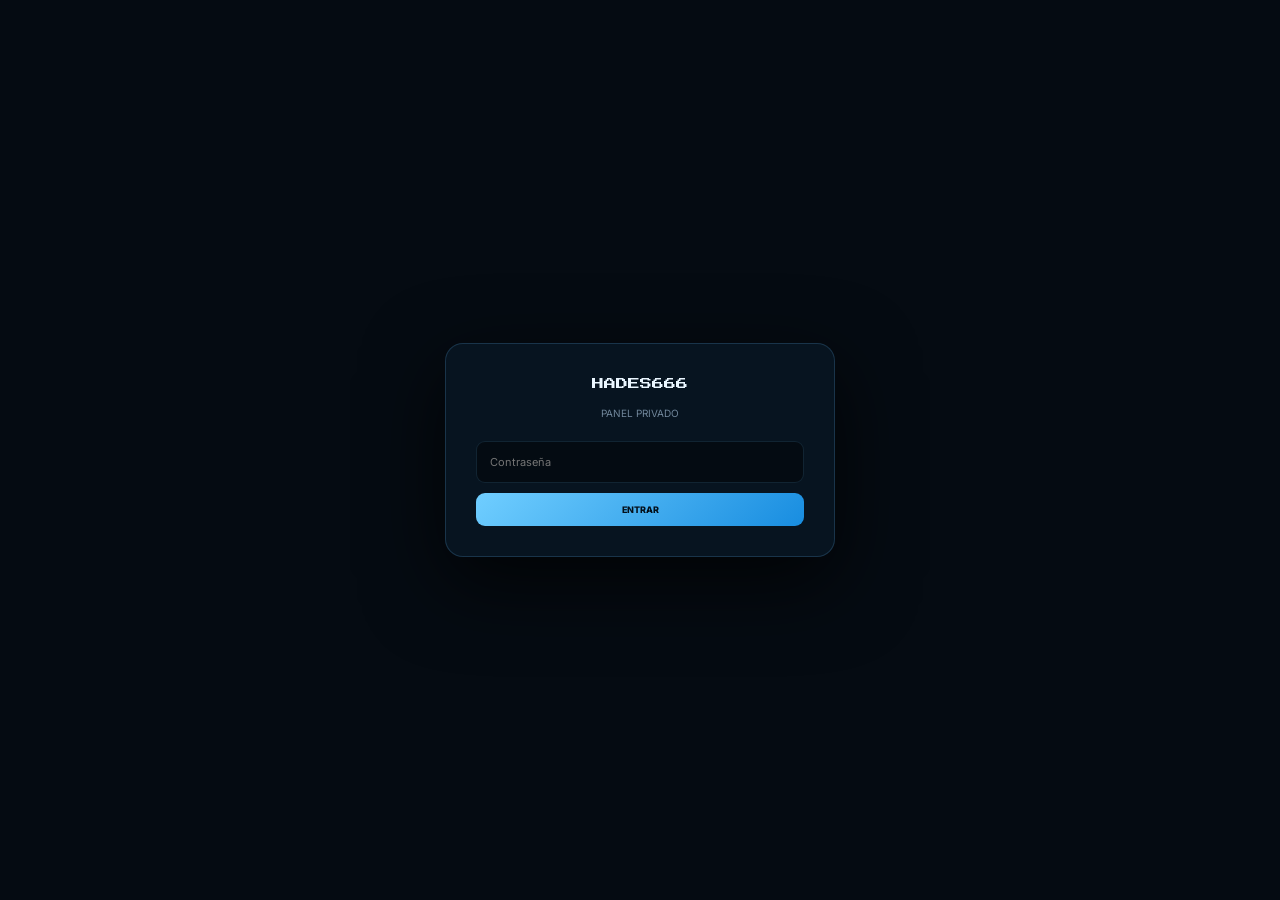
==== admin.html @ d3cada95 "Add files via upload" ====
<!doctype html><html lang="es"><head><meta charset="utf-8"><meta name="viewport" content="width=device-width,initial-scale=1"><title>HADES666 — Configuración</title><link href="https://fonts.googleapis.com/css2?family=Inter:wght@400;500;600;700;800&family=Press+Start+2P&display=swap" rel="stylesheet"><style>
*{box-sizing:border-box}body{margin:0;background:#050b12;color:#eaf6ff;font-family:Inter,sans-serif}body:before{content:"";position:fixed;inset:0;z-index:-1;background:radial-gradient(circle at 80% 0,#168ee328,transparent 35%),linear-gradient(#fff1 1px,transparent 1px),linear-gradient(90deg,#fff1 1px,transparent 1px);background-size:auto,60px 60px}.wrap{width:min(1100px,calc(100% - 24px));margin:auto;padding:15px 0 70px}.top{position:sticky;top:10px;z-index:5;display:flex;align-items:center;justify-content:space-between;gap:12px;padding:14px;border:1px solid #64bfff20;background:#07111beF;backdrop-filter:blur(18px);border-radius:16px}.top h1{font:10px "Press Start 2P";margin:0;line-height:1.8}.top small{color:#70869a;font-size:9px}.actions{display:flex;gap:6px;flex-wrap:wrap}button,a{font:800 9px Inter;padding:11px 12px;border-radius:9px;border:1px solid #6dbfff22;background:#0a1c2d;color:#dcefff;text-decoration:none;cursor:pointer}button.save{background:linear-gradient(135deg,#70ceff,#188de0);color:#04101b;border:0}.grid{display:grid;grid-template-columns:1fr 1fr;gap:12px;margin-top:12px}.panel{padding:20px;border:1px solid #6dbfff16;background:#081522e8;border-radius:16px}.full{grid-column:1/-1}.panel h2{font:10px "Press Start 2P";line-height:1.8;margin:0 0 5px}.panel>p{font-size:9px;color:#6f8498;margin:0 0 15px}.fields{display:grid;gap:9px}.row{display:grid;grid-template-columns:1fr 1fr;gap:8px}.field label{display:block;color:#7890a5;font-size:8px;font-weight:800;margin-bottom:4px}.field input,.field textarea{width:100%;border:1px solid #6dbfff18;background:#040b12;color:#e9f5ff;padding:10px;border-radius:8px;outline:0;font:10px Inter}.field textarea{min-height:80px;resize:vertical}.field input:focus,.field textarea:focus{border-color:#59baff66}.items{display:grid;gap:8px}.item{border:1px solid #6dbfff14;background:#050e18;padding:12px;border-radius:11px}.itemhead{display:flex;justify-content:space-between;align-items:center;margin-bottom:8px}.itemhead b{font:7px "Press Start 2P";color:#6cc5ff}.danger{background:#32141a;color:#ff9fa8;border-color:#ff687522}.hint{font-size:9px;line-height:1.7;color:#71869a}.toast{position:fixed;bottom:18px;right:18px;padding:12px 15px;border-radius:10px;background:#0d273d;border:1px solid #63bfff35;font-size:10px;opacity:0;transform:translateY(10px);transition:.25s}.toast.show{opacity:1;transform:none}@media(max-width:750px){.grid{grid-template-columns:1fr}.full{grid-column:auto}.row{grid-template-columns:1fr}.top{position:relative;display:block}.actions{margin-top:10px}}
</style></head><body>
<div id="login" style="position:fixed;inset:0;z-index:9999;display:flex;align-items:center;justify-content:center;padding:20px;background:#050b12;">
  <div style="width:min(390px,100%);padding:30px;border:1px solid #64bfff30;background:#081522f5;border-radius:18px;box-shadow:0 25px 80px #000b;text-align:center">
    <div style="font:12px 'Press Start 2P';color:#eaf6ff;line-height:1.8">HADES666</div>
    <div style="font-size:10px;color:#70869a;margin:12px 0 22px">PANEL PRIVADO</div>
    <input id="password" type="password" autocomplete="current-password" placeholder="Contraseña"
      style="width:100%;border:1px solid #6dbfff22;background:#040b12;color:#e9f5ff;padding:13px;border-radius:9px;outline:0;font:11px Inter">
    <button id="loginBtn" class="save" style="width:100%;margin-top:10px">ENTRAR</button>
    <div id="loginError" style="display:none;color:#ff9fa8;font-size:9px;margin-top:10px">Contraseña incorrecta.</div>
  </div>
</div>
<div id="panel" style="display:none"><div class="wrap"><div class="top"><div><h1>HADES666 // CONTROL PANEL</h1><small>Edita tu portfolio sin tocar index.html.</small></div><div class="actions"><a href="index.html">VER PORTFOLIO</a><button class="save" id="save">GUARDAR</button><button id="download">DESCARGAR CONFIG</button><label><button type="button" onclick="document.getElementById('file').click()">IMPORTAR</button><input id="file" type="file" accept=".json" hidden></label><button id="reset">RESTAURAR</button></div></div>
<div class="grid">
<section class="panel"><h2>IDENTIDAD</h2><p>Datos principales y logo.</p><div class="fields">
<div class="row"><div class="field"><label>NOMBRE</label><input data-p="brand.name"></div><div class="field"><label>ROL</label><input data-p="brand.role"></div></div>
<div class="field"><label>LOGO URL</label><input data-p="brand.logo"></div><div class="row"><div class="field"><label>NOMBRE PERFIL</label><input data-p="brand.profileName"></div><div class="field"><label>ROL PERFIL</label><input data-p="brand.profileRole"></div></div>
<div class="row"><div class="field"><label>EXPERIENCIA</label><input data-p="brand.experience"></div><div class="field"><label>DISPONIBILIDAD</label><input data-p="brand.availability"></div></div><div class="field"><label>UBICACIÓN</label><input data-p="brand.location"></div><div class="field"><label>TAGS (SEPARADOS POR COMAS)</label><input id="tagsInput"></div></div></section>
<section class="panel"><h2>INICIO</h2><p>La primera sección del portfolio.</p><div class="fields"><div class="field"><label>ETIQUETA</label><input data-p="hero.eyebrow"></div><div class="field"><label>TÍTULO</label><textarea data-p="hero.title"></textarea></div><div class="field"><label>DESCRIPCIÓN</label><textarea data-p="hero.text"></textarea></div><div class="row"><div class="field"><label>BOTÓN 1</label><input data-p="hero.primary"></div><div class="field"><label>BOTÓN 2</label><input data-p="hero.secondary"></div></div></div></section>
<section class="panel"><h2>PRESENTACIÓN</h2><p>Tu presentación profesional.</p><div class="fields"><div class="field"><label>TÍTULO</label><input data-p="presentation.title"></div><div class="field"><label>TEXTO</label><textarea data-p="presentation.text"></textarea></div><div class="field"><label>FRASE</label><textarea data-p="presentation.quote"></textarea></div><div class="field"><label>AUTOR</label><input data-p="presentation.quoteBy"></div></div></section>
<section class="panel"><h2>SOBRE MÍ</h2><p>Descripción y puntos.</p><div class="fields"><div class="field"><label>TÍTULO</label><input data-p="about.title"></div><div class="field"><label>TEXTO</label><textarea data-p="about.text"></textarea></div><div id="points" class="items"></div><button id="addPoint">+ PUNTO</button></div></section>
<section class="panel full"><h2>QUÉ HAGO</h2><p>Funciones del Manager.</p><div id="services" class="items"></div><button id="addService">+ FUNCIÓN</button></section>
<section class="panel full"><h2>ESTADÍSTICAS</h2><p>Datos que aparecen en tu portfolio.</p><div id="stats" class="items"></div><button id="addStat">+ ESTADÍSTICA</button></section>
<section class="panel full"><h2>PROYECTOS</h2><p>Agrega o elimina proyectos.</p><div id="projects" class="items"></div><button id="addProject">+ PROYECTO</button></section>
<section class="panel full"><h2>PROCESO</h2><p>Etapas de trabajo.</p><div id="process" class="items"></div><button id="addProcess">+ PASO</button></section>
<section class="panel full"><h2>REFERENCIAS</h2><p>Testimonios.</p><div id="testimonials" class="items"></div><button id="addTestimonial">+ REFERENCIA</button></section>
<section class="panel"><h2>CONTACTO</h2><p>Enlaces.</p><div class="fields"><div class="field"><label>TÍTULO</label><input data-p="contact.title"></div><div class="field"><label>TEXTO</label><textarea data-p="contact.text"></textarea></div><div class="field"><label>DISCORD</label><input data-p="contact.discord"></div><div class="field"><label>EMAIL</label><input data-p="contact.email"></div></div></section>
<section class="panel"><h2>COLORES</h2><p>Azul principal.</p><div class="fields"><div class="field"><label>AZUL</label><input data-p="colors.accent"></div><div class="hint">Guardar conserva los cambios en este navegador. <b>Descargar Config</b> crea un archivo config.js para subirlo a GitHub y publicar los cambios para todos.</div></div></section>
</div></div></div><div class="toast" id="toast"></div>
<script src="config.js"></script><script src="admin.js"></script></body></html>
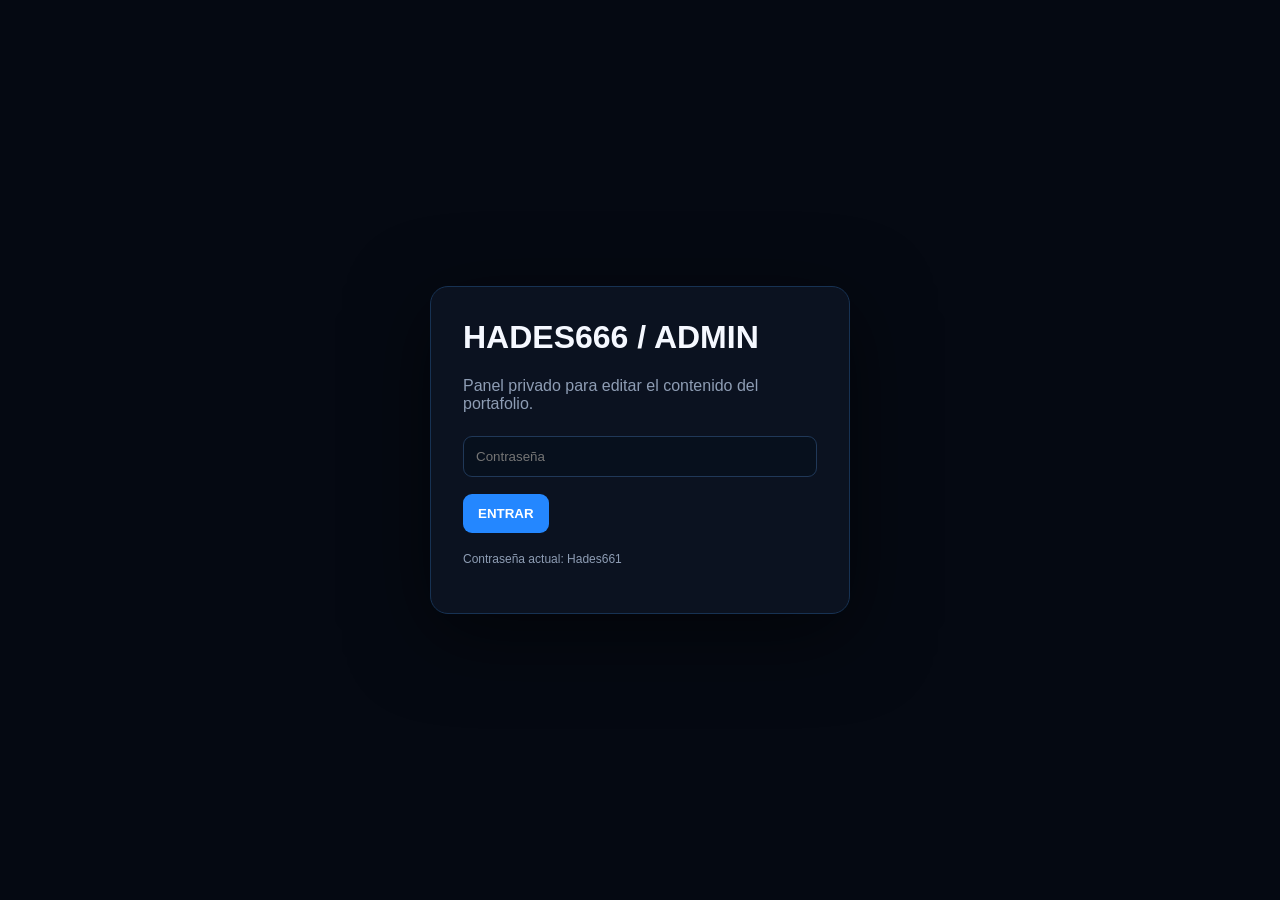
==== commit 643bde5e: "Add files via upload" ====
--- a/admin.html
+++ b/admin.html
@@ -1,31 +1,6 @@
-<!doctype html><html lang="es"><head><meta charset="utf-8"><meta name="viewport" content="width=device-width,initial-scale=1"><title>HADES666 — Configuración</title><link href="https://fonts.googleapis.com/css2?family=Inter:wght@400;500;600;700;800&family=Press+Start+2P&display=swap" rel="stylesheet"><style>
-*{box-sizing:border-box}body{margin:0;background:#050b12;color:#eaf6ff;font-family:Inter,sans-serif}body:before{content:"";position:fixed;inset:0;z-index:-1;background:radial-gradient(circle at 80% 0,#168ee328,transparent 35%),linear-gradient(#fff1 1px,transparent 1px),linear-gradient(90deg,#fff1 1px,transparent 1px);background-size:auto,60px 60px}.wrap{width:min(1100px,calc(100% - 24px));margin:auto;padding:15px 0 70px}.top{position:sticky;top:10px;z-index:5;display:flex;align-items:center;justify-content:space-between;gap:12px;padding:14px;border:1px solid #64bfff20;background:#07111beF;backdrop-filter:blur(18px);border-radius:16px}.top h1{font:10px "Press Start 2P";margin:0;line-height:1.8}.top small{color:#70869a;font-size:9px}.actions{display:flex;gap:6px;flex-wrap:wrap}button,a{font:800 9px Inter;padding:11px 12px;border-radius:9px;border:1px solid #6dbfff22;background:#0a1c2d;color:#dcefff;text-decoration:none;cursor:pointer}button.save{background:linear-gradient(135deg,#70ceff,#188de0);color:#04101b;border:0}.grid{display:grid;grid-template-columns:1fr 1fr;gap:12px;margin-top:12px}.panel{padding:20px;border:1px solid #6dbfff16;background:#081522e8;border-radius:16px}.full{grid-column:1/-1}.panel h2{font:10px "Press Start 2P";line-height:1.8;margin:0 0 5px}.panel>p{font-size:9px;color:#6f8498;margin:0 0 15px}.fields{display:grid;gap:9px}.row{display:grid;grid-template-columns:1fr 1fr;gap:8px}.field label{display:block;color:#7890a5;font-size:8px;font-weight:800;margin-bottom:4px}.field input,.field textarea{width:100%;border:1px solid #6dbfff18;background:#040b12;color:#e9f5ff;padding:10px;border-radius:8px;outline:0;font:10px Inter}.field textarea{min-height:80px;resize:vertical}.field input:focus,.field textarea:focus{border-color:#59baff66}.items{display:grid;gap:8px}.item{border:1px solid #6dbfff14;background:#050e18;padding:12px;border-radius:11px}.itemhead{display:flex;justify-content:space-between;align-items:center;margin-bottom:8px}.itemhead b{font:7px "Press Start 2P";color:#6cc5ff}.danger{background:#32141a;color:#ff9fa8;border-color:#ff687522}.hint{font-size:9px;line-height:1.7;color:#71869a}.toast{position:fixed;bottom:18px;right:18px;padding:12px 15px;border-radius:10px;background:#0d273d;border:1px solid #63bfff35;font-size:10px;opacity:0;transform:translateY(10px);transition:.25s}.toast.show{opacity:1;transform:none}@media(max-width:750px){.grid{grid-template-columns:1fr}.full{grid-column:auto}.row{grid-template-columns:1fr}.top{position:relative;display:block}.actions{margin-top:10px}}
+<!doctype html><html lang="es"><head><meta charset="utf-8"><meta name="viewport" content="width=device-width,initial-scale=1"><title>Admin • HADES666</title><style>
+*{box-sizing:border-box}body{margin:0;background:#050912;color:#f5f8ff;font-family:Arial,sans-serif}#login{min-height:100vh;display:grid;place-items:center}.loginbox{width:min(420px,90%);padding:32px;background:#0b1220;border:1px solid #173253;border-radius:18px;box-shadow:0 20px 80px #0008}.loginbox h1{margin-top:0}.loginbox p{color:#8e9db4}input,textarea{width:100%;box-sizing:border-box;background:#07101d;color:#fff;border:1px solid #203858;border-radius:9px;padding:12px;margin:7px 0 12px;outline:none}textarea{min-height:100px;resize:vertical}button{border:0;border-radius:9px;padding:12px 15px;font-weight:800;cursor:pointer;background:#2487ff;color:white;margin:5px 5px 5px 0}.danger{background:#8b2635}.ghost{background:#17263a}.wrap{width:min(1100px,94%);margin:auto;padding:30px 0 70px}.top{display:flex;justify-content:space-between;gap:10px;align-items:center;flex-wrap:wrap;position:sticky;top:0;background:#050912ee;backdrop-filter:blur(12px);padding:15px 0;z-index:2}.top h1{margin:0}.grid{display:grid;grid-template-columns:1fr 1fr;gap:12px}.arraybox{border:1px solid #182d48;padding:16px;border-radius:14px;margin:10px 0 20px;background:#08111e}.row{display:grid;grid-template-columns:1fr 45px;gap:5px}.obj{display:grid;grid-template-columns:repeat(auto-fit,minmax(150px,1fr)) 90px;gap:6px;margin:10px 0}.del{background:#3b1820}.add{background:#173253}h2{margin-top:35px;border-bottom:1px solid #162b45;padding-bottom:10px;color:#66b3ff}label{display:block;color:#a8b6ca;font-size:12px;font-weight:bold}.hint{font-size:12px;color:#77879e;line-height:1.6}#app{display:none}@media(max-width:650px){.grid{grid-template-columns:1fr}.obj{grid-template-columns:1fr}.top{position:relative}}
 </style></head><body>
-<div id="login" style="position:fixed;inset:0;z-index:9999;display:flex;align-items:center;justify-content:center;padding:20px;background:#050b12;">
-  <div style="width:min(390px,100%);padding:30px;border:1px solid #64bfff30;background:#081522f5;border-radius:18px;box-shadow:0 25px 80px #000b;text-align:center">
-    <div style="font:12px 'Press Start 2P';color:#eaf6ff;line-height:1.8">HADES666</div>
-    <div style="font-size:10px;color:#70869a;margin:12px 0 22px">PANEL PRIVADO</div>
-    <input id="password" type="password" autocomplete="current-password" placeholder="Contraseña"
-      style="width:100%;border:1px solid #6dbfff22;background:#040b12;color:#e9f5ff;padding:13px;border-radius:9px;outline:0;font:11px Inter">
-    <button id="loginBtn" class="save" style="width:100%;margin-top:10px">ENTRAR</button>
-    <div id="loginError" style="display:none;color:#ff9fa8;font-size:9px;margin-top:10px">Contraseña incorrecta.</div>
-  </div>
-</div>
-<div id="panel" style="display:none"><div class="wrap"><div class="top"><div><h1>HADES666 // CONTROL PANEL</h1><small>Edita tu portfolio sin tocar index.html.</small></div><div class="actions"><a href="index.html">VER PORTFOLIO</a><button class="save" id="save">GUARDAR</button><button id="download">DESCARGAR CONFIG</button><label><button type="button" onclick="document.getElementById('file').click()">IMPORTAR</button><input id="file" type="file" accept=".json" hidden></label><button id="reset">RESTAURAR</button></div></div>
-<div class="grid">
-<section class="panel"><h2>IDENTIDAD</h2><p>Datos principales y logo.</p><div class="fields">
-<div class="row"><div class="field"><label>NOMBRE</label><input data-p="brand.name"></div><div class="field"><label>ROL</label><input data-p="brand.role"></div></div>
-<div class="field"><label>LOGO URL</label><input data-p="brand.logo"></div><div class="row"><div class="field"><label>NOMBRE PERFIL</label><input data-p="brand.profileName"></div><div class="field"><label>ROL PERFIL</label><input data-p="brand.profileRole"></div></div>
-<div class="row"><div class="field"><label>EXPERIENCIA</label><input data-p="brand.experience"></div><div class="field"><label>DISPONIBILIDAD</label><input data-p="brand.availability"></div></div><div class="field"><label>UBICACIÓN</label><input data-p="brand.location"></div><div class="field"><label>TAGS (SEPARADOS POR COMAS)</label><input id="tagsInput"></div></div></section>
-<section class="panel"><h2>INICIO</h2><p>La primera sección del portfolio.</p><div class="fields"><div class="field"><label>ETIQUETA</label><input data-p="hero.eyebrow"></div><div class="field"><label>TÍTULO</label><textarea data-p="hero.title"></textarea></div><div class="field"><label>DESCRIPCIÓN</label><textarea data-p="hero.text"></textarea></div><div class="row"><div class="field"><label>BOTÓN 1</label><input data-p="hero.primary"></div><div class="field"><label>BOTÓN 2</label><input data-p="hero.secondary"></div></div></div></section>
-<section class="panel"><h2>PRESENTACIÓN</h2><p>Tu presentación profesional.</p><div class="fields"><div class="field"><label>TÍTULO</label><input data-p="presentation.title"></div><div class="field"><label>TEXTO</label><textarea data-p="presentation.text"></textarea></div><div class="field"><label>FRASE</label><textarea data-p="presentation.quote"></textarea></div><div class="field"><label>AUTOR</label><input data-p="presentation.quoteBy"></div></div></section>
-<section class="panel"><h2>SOBRE MÍ</h2><p>Descripción y puntos.</p><div class="fields"><div class="field"><label>TÍTULO</label><input data-p="about.title"></div><div class="field"><label>TEXTO</label><textarea data-p="about.text"></textarea></div><div id="points" class="items"></div><button id="addPoint">+ PUNTO</button></div></section>
-<section class="panel full"><h2>QUÉ HAGO</h2><p>Funciones del Manager.</p><div id="services" class="items"></div><button id="addService">+ FUNCIÓN</button></section>
-<section class="panel full"><h2>ESTADÍSTICAS</h2><p>Datos que aparecen en tu portfolio.</p><div id="stats" class="items"></div><button id="addStat">+ ESTADÍSTICA</button></section>
-<section class="panel full"><h2>PROYECTOS</h2><p>Agrega o elimina proyectos.</p><div id="projects" class="items"></div><button id="addProject">+ PROYECTO</button></section>
-<section class="panel full"><h2>PROCESO</h2><p>Etapas de trabajo.</p><div id="process" class="items"></div><button id="addProcess">+ PASO</button></section>
-<section class="panel full"><h2>REFERENCIAS</h2><p>Testimonios.</p><div id="testimonials" class="items"></div><button id="addTestimonial">+ REFERENCIA</button></section>
-<section class="panel"><h2>CONTACTO</h2><p>Enlaces.</p><div class="fields"><div class="field"><label>TÍTULO</label><input data-p="contact.title"></div><div class="field"><label>TEXTO</label><textarea data-p="contact.text"></textarea></div><div class="field"><label>DISCORD</label><input data-p="contact.discord"></div><div class="field"><label>EMAIL</label><input data-p="contact.email"></div></div></section>
-<section class="panel"><h2>COLORES</h2><p>Azul principal.</p><div class="fields"><div class="field"><label>AZUL</label><input data-p="colors.accent"></div><div class="hint">Guardar conserva los cambios en este navegador. <b>Descargar Config</b> crea un archivo config.js para subirlo a GitHub y publicar los cambios para todos.</div></div></section>
-</div></div></div><div class="toast" id="toast"></div>
+<div id="login"><div class="loginbox"><h1>HADES666 / ADMIN</h1><p>Panel privado para editar el contenido del portafolio.</p><input id="pass" type="password" placeholder="Contraseña"><button id="enter">ENTRAR</button><div id="error" style="color:#ff7184;margin-top:10px"></div><p class="hint">Contraseña actual: Hades661</p></div></div>
+<div id="app"><div class="wrap"><div class="top"><h1>Panel de administración</h1><div><button id="save">GUARDAR</button><button id="download">DESCARGAR CONFIG.JS</button><button id="reset" class="danger">RESTAURAR</button><a href="index.html"><button class="ghost">VER PORTAFOLIO</button></a></div></div><p class="hint">Edita los campos. Primero pulsa GUARDAR para conservar cambios en este navegador. Después pulsa DESCARGAR CONFIG.JS y reemplaza el archivo config.js de GitHub para publicar los cambios para todos.</p><div id="editor"></div></div></div>
 <script src="config.js"></script><script src="admin.js"></script></body></html>
